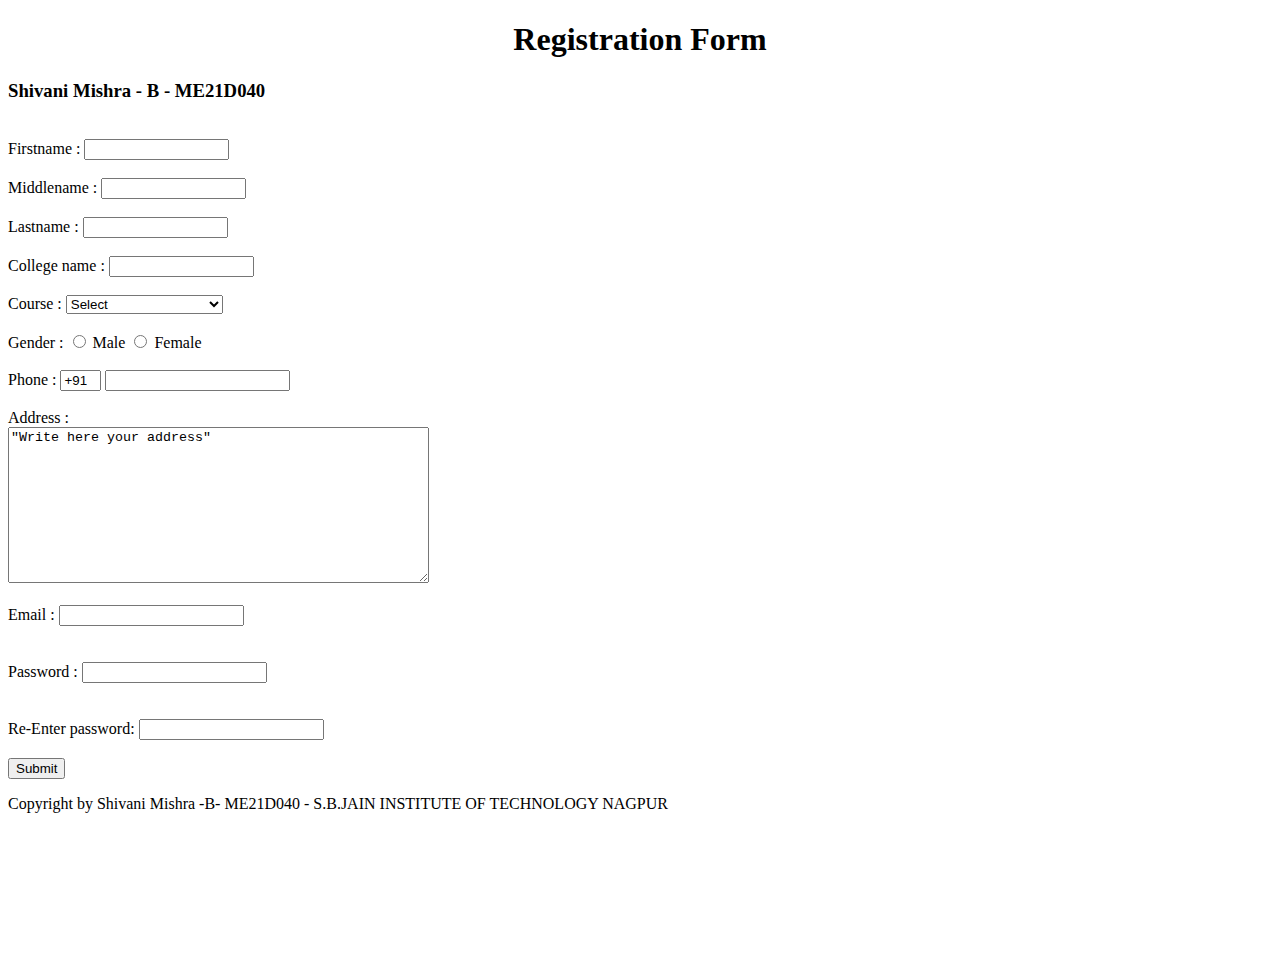
==== TAE1_HTMLFORM/index.html @ 46efd8c1 "Update index.html" ====
<!DOCTYPE html>
<html lang="en">

<head>
  <meta charset="UTF-8">
  <meta name="viewport" content="width=device-width, initial-scale=1.0">
  <title>HTML FORM TAE1</title>
  <link href="https://www.cssscript.com/demo/sticky.css" rel="stylesheet" type="text/css">
  <link rel="stylesheet" href="./style.css">
</head>

<body>
  <div id="snow"></div>

  <div class="container">

    <h1 style="text-align:center;">Registration Form </h1>

    <form method="post" id="candiv">

      <h3> Shivani Mishra - B - ME21D040</h3>
      <br>

      <label> Firstname : </label>
      <input type="text" name="firstname" size="15" /> <br> <br>
      <label> Middlename : </label>
      <input type="text" name="middlename" size="15" /> <br> <br>
      <label> Lastname : </label>
      <input type="text" name="lastname" size="15" /> <br> <br>
      <label> College name : </label>
      <input type="text" name="College name" size="15" /> <br> <br>              
      
      <label>
          Course :
      </label>
      <select>
          <option value=" Select">Select</option>
          <option value="B.TECH">B.TECH</option>
          <option value="MECHANICAL ENGG.">MECHANICAL ENGG.</option>
          <option value="CSE ENGG.">CSE ENGG.</option>
          <option value="ETC ENGG.">ETC ENGG.</option>
          <option value="IT ENGG,">IT ENGG.</option>
          <option value="ELECTRICAL ENGG.">ELECTRICAL ENGG.</option>
      </select>

      <br>
      <br>
      <label>
          Gender :
      </label>
      <input type="radio" name="gender" /> Male
      <input type="radio" name="gender" /> Female
     

      <br>
      <br>

      <label>
          Phone :
      </label>
      <input type="tel" name="country code" value="+91" size="2" />
      <input type="number" name="phone" size="10" /> <br> <br>

      Address :
      <br>
      <textarea cols="50" rows="10" value="address">"Write here your address"
  </textarea>
      <br> <br>
      <label>
          Email :
      </label>
      <input type="email" id="email" name="email" /> <br>
      <br> <br>
      <label>
          Password :
      </label>
      <input type="Password" id="pass" name="pass"> <br>
      <br> <br>
      <label>
          Re-Enter password:
      </label>
      <input type="Password" id="repass" name="repass"> <br> <br>
      <input type="submit" value="Submit" onclick="" class="registerbtn" />
  </form>

  <p class="lead">Copyright by Shivani Mishra -B- ME21D040 - S.B.JAIN INSTITUTE OF TECHNOLOGY NAGPUR</p>

    <div style="margin:30px auto">
      <div id="carbon-block"></div>
      <script async src="//pagead2.googlesyndication.com/pagead/js/adsbygoogle.js"></script>
      <!-- CSSScript Demo Page -->
      <ins class="adsbygoogle" style="display:inline-block;width:728px;height:90px"
        data-ad-client="ca-pub-2783044520727903" data-ad-slot="3025259193"></ins>
      <script>
        (adsbygoogle = window.adsbygoogle || []).push({});
      </script>
    </div>
   
  </div>
  <script src="./PureSnow.js"></script>
  <script>
    try {
      fetch(new Request("https://pagead2.googlesyndication.com/pagead/js/adsbygoogle.js", { method: 'HEAD', mode: 'no-cors' })).then(function (response) {
        return true;
      }).catch(function (e) {
        var carbonScript = document.createElement("script");
        carbonScript.src = "//cdn.carbonads.com/carbon.js?serve=CE7DC2JW&placement=wwwcssscriptcom";
        carbonScript.id = "_carbonads_js";
        document.getElementById("carbon-block").appendChild(carbonScript);
      });
    } catch (error) {
      console.log(error);
    }
  </script>
  <script>
    (function (i, s, o, g, r, a, m) {
      i['GoogleAnalyticsObject'] = r; i[r] = i[r] || function () {
        (i[r].q = i[r].q || []).push(arguments)
      }, i[r].l = 1 * new Date(); a = s.createElement(o),
        m = s.getElementsByTagName(o)[0]; a.async = 1; a.src = g; m.parentNode.insertBefore(a, m)
    })(window, document, 'script', '//www.google-analytics.com/analytics.js', 'ga');

    ga('create', 'UA-46156385-1', 'cssscript.com');
    ga('send', 'pageview');

  </script>
</body>

</html>
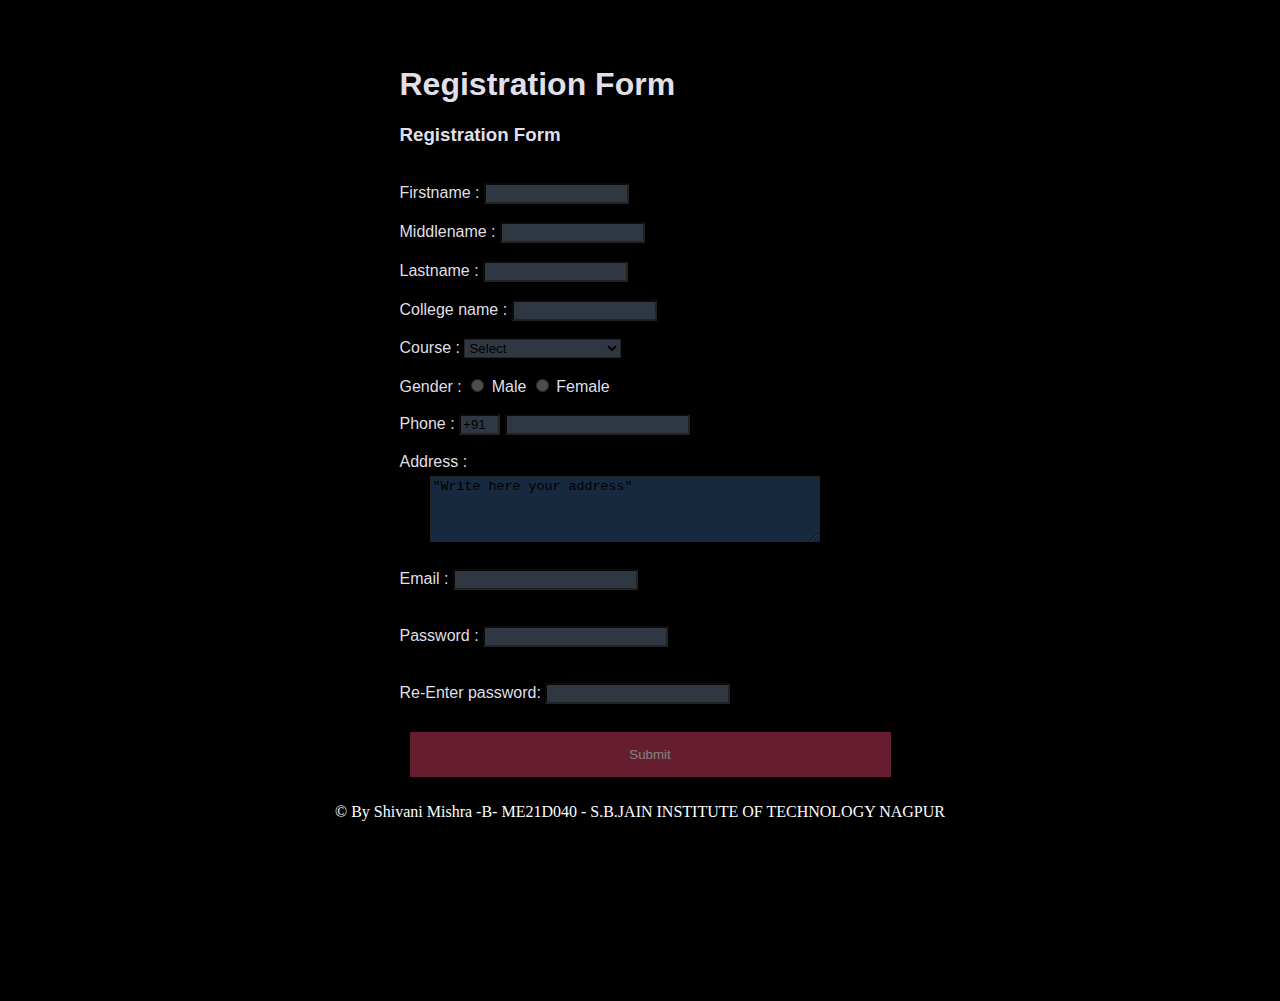
==== commit c00d8451: "Update index.html" ====
--- a/TAE1_HTMLFORM/index.html
+++ b/TAE1_HTMLFORM/index.html
@@ -14,11 +14,12 @@
 
   <div class="container">
 
-    <h1 style="text-align:center;">Registration Form </h1>
+
 
     <form method="post" id="candiv">
+      <h1>Registration Form </h1>
 
-      <h3> Shivani Mishra - B - ME21D040</h3>
+      <h3>Registration Form</h3>
       <br>
 
       <label> Firstname : </label>
@@ -28,35 +29,35 @@
       <label> Lastname : </label>
       <input type="text" name="lastname" size="15" /> <br> <br>
       <label> College name : </label>
-      <input type="text" name="College name" size="15" /> <br> <br>              
-      
+      <input type="text" name="College name" size="15" /> <br> <br>
+
       <label>
-          Course :
+        Course :
       </label>
       <select>
-          <option value=" Select">Select</option>
-          <option value="B.TECH">B.TECH</option>
-          <option value="MECHANICAL ENGG.">MECHANICAL ENGG.</option>
-          <option value="CSE ENGG.">CSE ENGG.</option>
-          <option value="ETC ENGG.">ETC ENGG.</option>
-          <option value="IT ENGG,">IT ENGG.</option>
-          <option value="ELECTRICAL ENGG.">ELECTRICAL ENGG.</option>
+        <option value=" Select">Select</option>
+        <option value="B.TECH">B.TECH</option>
+        <option value="MECHANICAL ENGG.">MECHANICAL ENGG.</option>
+        <option value="CSE ENGG.">CSE ENGG.</option>
+        <option value="ETC ENGG.">ETC ENGG.</option>
+        <option value="IT ENGG,">IT ENGG.</option>
+        <option value="ELECTRICAL ENGG.">ELECTRICAL ENGG.</option>
       </select>
 
       <br>
       <br>
       <label>
-          Gender :
+        Gender :
       </label>
       <input type="radio" name="gender" /> Male
       <input type="radio" name="gender" /> Female
-     
+
 
       <br>
       <br>
 
       <label>
-          Phone :
+        Phone :
       </label>
       <input type="tel" name="country code" value="+91" size="2" />
       <input type="number" name="phone" size="10" /> <br> <br>
@@ -67,23 +68,23 @@
   </textarea>
       <br> <br>
       <label>
-          Email :
+        Email :
       </label>
       <input type="email" id="email" name="email" /> <br>
       <br> <br>
       <label>
-          Password :
+        Password :
       </label>
       <input type="Password" id="pass" name="pass"> <br>
       <br> <br>
       <label>
-          Re-Enter password:
+        Re-Enter password:
       </label>
       <input type="Password" id="repass" name="repass"> <br> <br>
       <input type="submit" value="Submit" onclick="" class="registerbtn" />
-  </form>
+    </form>
 
-  <p class="lead">Copyright by Shivani Mishra -B- ME21D040 - S.B.JAIN INSTITUTE OF TECHNOLOGY NAGPUR</p>
+    <p class="lead">&copy; By Shivani Mishra -B- ME21D040 - S.B.JAIN INSTITUTE OF TECHNOLOGY NAGPUR</p>
 
     <div style="margin:30px auto">
       <div id="carbon-block"></div>
@@ -95,7 +96,7 @@
         (adsbygoogle = window.adsbygoogle || []).push({});
       </script>
     </div>
-   
+
   </div>
   <script src="./PureSnow.js"></script>
   <script>
--- a/TAE1_HTMLFORM/style.css
+++ b/TAE1_HTMLFORM/style.css
@@ -0,0 +1,112 @@
+body {
+    height: 100vh;
+    background: radial-gradient(ellipse at bottom, #0e03b4 0%, #0F8A5F 100%);
+    overflow: hidden;
+    color: white;
+    font-family: 'Inter';
+}
+
+.snowflake {
+    position: absolute;
+    width: 10px;
+    height: 10px;
+    background: linear-gradient(white, white);
+    /* Workaround for Chromium's selective color inversion */
+    border-radius: 50%;
+    filter: drop-shadow(0 0 10px white);
+}
+
+.container {
+    display: flex;
+    flex-direction: column;
+    align-items: center;
+    justify-content: center;
+    height: 100vh;
+}
+
+body {
+    width: 100%;
+    height: 100vh;
+    background-color: #000;
+    background-image: radial-gradient(circle at top right, rgba(174, 62, 6, 0.13), transparent),
+        radial-gradient(circle at 20% 80%, rgba(255, 41, 241, 0.13), transparent);
+    margin: 0;
+    background-image: url(5.png);
+    background-repeat: no-repeat;
+    
+}
+
+
+form {
+    text-align: left;
+    color: rgba(234, 230, 242, 0.979);
+    font-family: Verdana, Geneva, Tahoma, sans-serif;
+    padding-top: 9%;
+}
+
+
+input {
+    background-color: #9dbadb;
+    opacity: .3;
+}
+
+input:hover,
+input:focus {
+    opacity: 1;
+}
+
+select {
+    background-color: #9dbadb;
+    opacity: .3;
+}
+
+select:hover,
+select:focus {
+    opacity: 1;
+}
+
+textarea {
+    width: 80%;
+    margin: 5px 30px;
+    background: #4a89d1;
+    opacity: .3;
+    height: 60px;
+}
+
+textarea:hover {
+    opacity: 1;
+}
+
+input[type=text]:focus {
+    background-color: rgb(138, 82, 211);
+    outline: none;
+}
+
+input[type=password]:focus {
+    background-color: rgb(51, 138, 80);
+    outline: none;
+}
+
+div {
+    padding: 10px 0;
+}
+
+hr {
+    border: 1px solid #8fb9b2;
+    margin-bottom: 25px;
+}
+
+.registerbtn {
+    background-color: #cc3a5f;
+    color: white;
+    padding: 15px 20px;
+    margin: 10px;
+    border: none;
+    cursor: pointer;
+    width: 100%;
+    opacity: .5;
+}
+
+.registerbtn:hover {
+    opacity: .9;
+}
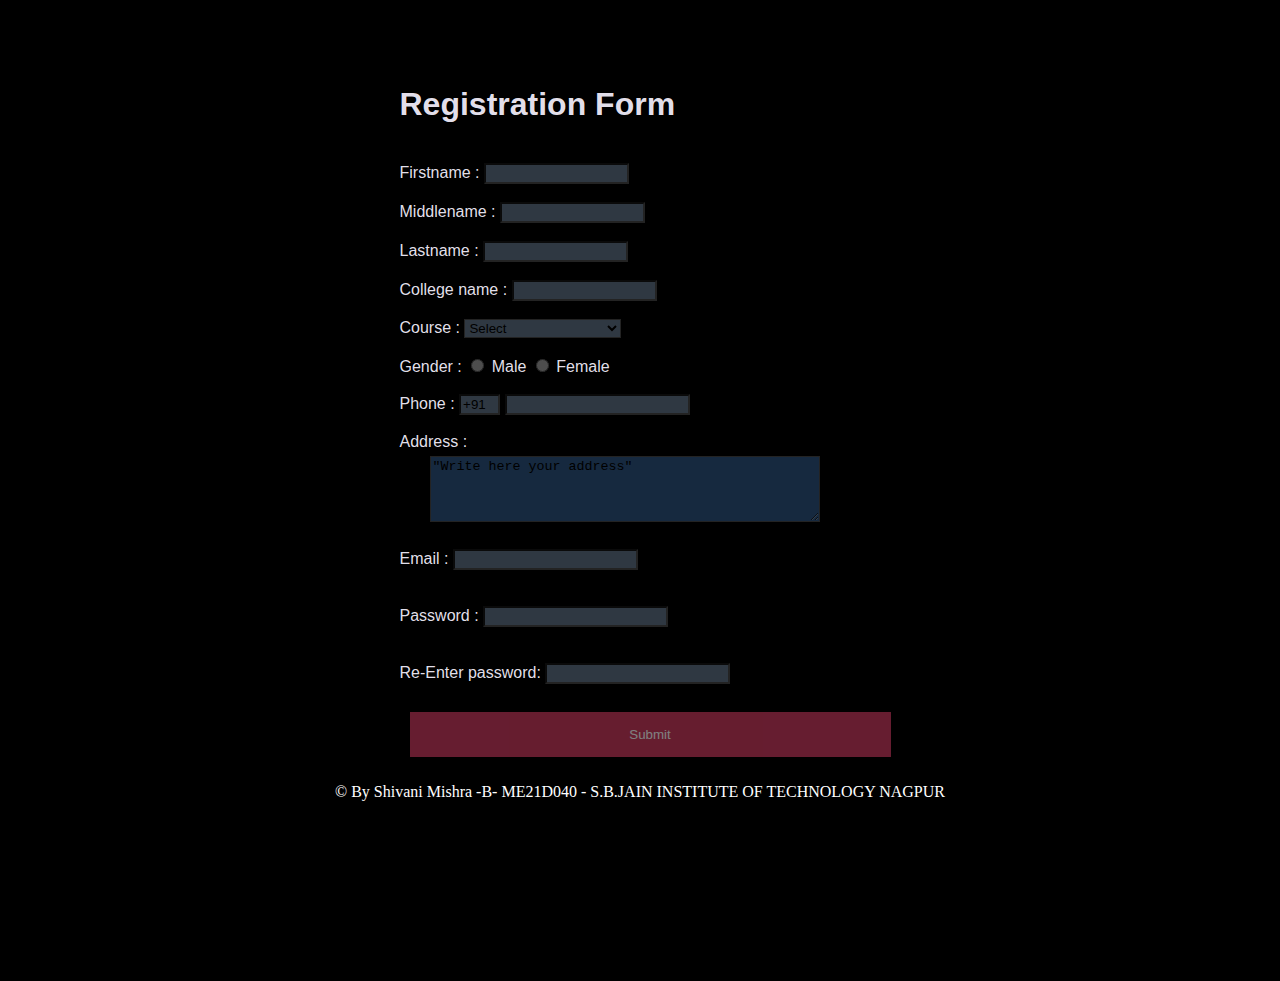
==== commit c9663497: "Update index.html" ====
--- a/TAE1_HTMLFORM/index.html
+++ b/TAE1_HTMLFORM/index.html
@@ -19,7 +19,6 @@
     <form method="post" id="candiv">
       <h1>Registration Form </h1>
 
-      <h3>Registration Form</h3>
       <br>
 
       <label> Firstname : </label>
